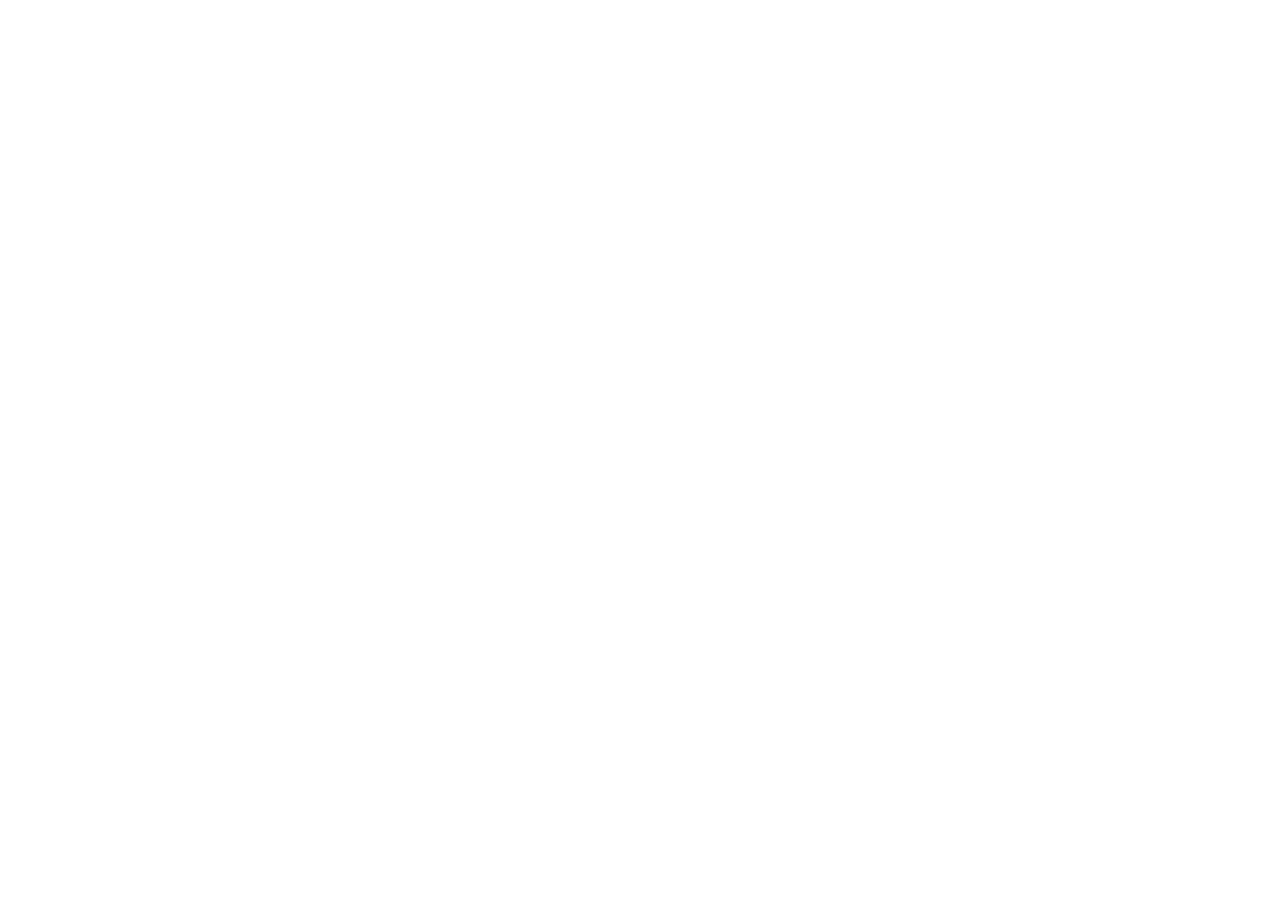
==== src/index.html @ 6212700e "Initial commit" ====
<!DOCTYPE html>
<html lang="en">
  <head>
    <meta charset="UTF-8" />
    <link rel="icon" type="image/svg+xml" href="/vite.svg" />
    <meta name="viewport" content="width=device-width, initial-scale=1.0" />
    <title>Vite App</title>
  </head>
  <body>
    <load src="./partials/header.html" />
    <main>
      <load src="./partials/hero.html" />
    </main>
    <load src="./partials/footer.html" />
    <script type="module" src="/main.js"></script>
  </body>
</html>
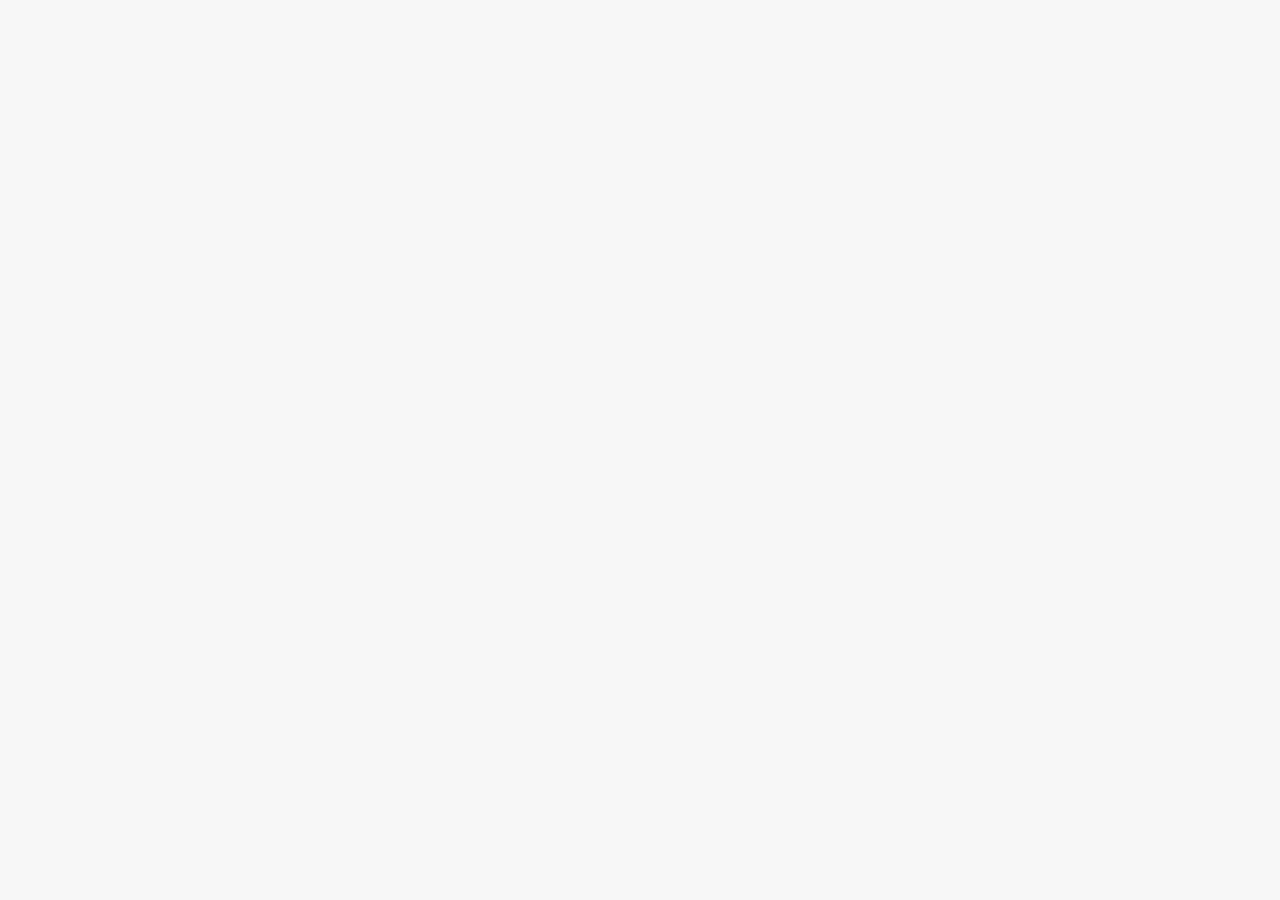
==== commit 867fce14: "basa" ====
--- a/src/index.html
+++ b/src/index.html
@@ -1,10 +1,25 @@
 <!DOCTYPE html>
-<html lang="en">
+<html class="no-js" lang="en">
   <head>
     <meta charset="UTF-8" />
+    <meta name="description" content="Coca - Digital Marketing Website" />
     <link rel="icon" type="image/svg+xml" href="/vite.svg" />
     <meta name="viewport" content="width=device-width, initial-scale=1.0" />
-    <title>Vite App</title>
+    <title>Coca</title>
+
+    <!-- fonts -->
+    <link rel="preconnect" href="https://fonts.googleapis.com" />
+    <link rel="preconnect" href="https://fonts.gstatic.com" crossorigin />
+    <link
+      href="https://fonts.googleapis.com/css2?family=Inter:wght@100..900&display=swap"
+      rel="stylesheet"
+    />
+
+    <!-- Normalizer -->
+    <link rel="stylesheet" href="./css/modern-normalize.min.css" />
+
+    <!-- Our styles -->
+    <link rel="stylesheet" href="./css/style.css" />
   </head>
   <body>
     <load src="./partials/header.html" />
--- a/src/css/style.css
+++ b/src/css/style.css
@@ -0,0 +1,46 @@
+@import url('./header.css');
+@import url('./hero.css');
+@import url('./footer.css');
+
+:root {
+  text-rendering: optimizeLegibility;
+  -webkit-font-smoothing: antialiased;
+  -moz-osx-font-smoothing: grayscale;
+}
+:root {
+  font-synthesis: none;
+  text-rendering: optimizeLegibility;
+  -webkit-font-smoothing: antialiased;
+  -moz-osx-font-smoothing: grayscale;
+  -webkit-text-size-adjust: 100%;
+}
+
+body {
+  font-family: 'DM Sans', sans-serif;
+  background-color: #f6f6f6;
+  color: rgb(0, 0, 0);
+}
+
+html {
+  scroll-behavior: smooth;
+}
+
+.container {
+  width: 100%;
+  max-width: 375px;
+  padding-left: 20px;
+  padding-right: 20px;
+  margin: 0 auto;
+}
+
+@media screen and (min-width: 768px) {
+  .container {
+    max-width: 704px;
+  }
+}
+
+@media screen and (min-width: 1440px) {
+  .container {
+    max-width: 1392px;
+  }
+}
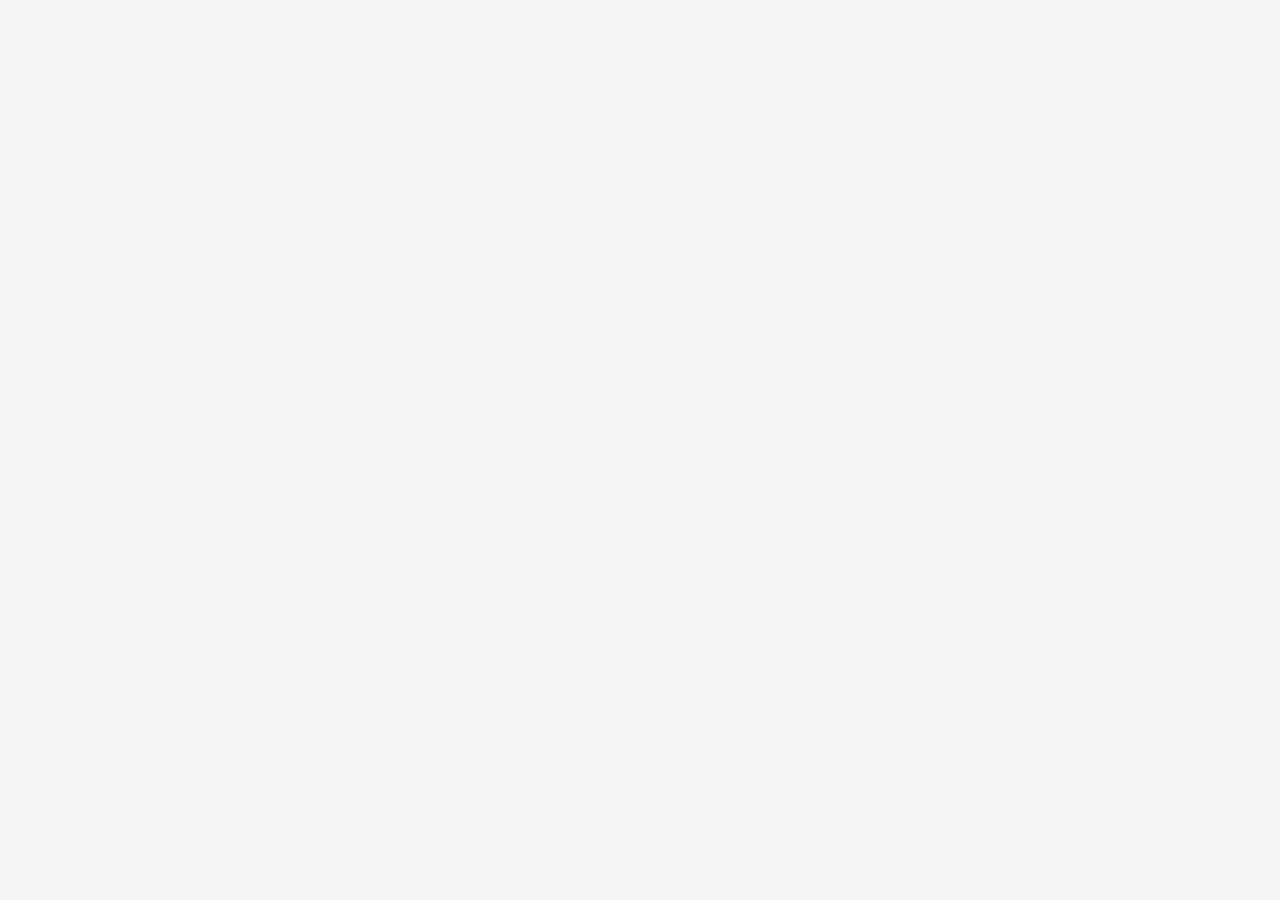
==== commit af28f0d0: "hero" ====
--- a/src/index.html
+++ b/src/index.html
@@ -1,9 +1,9 @@
 <!DOCTYPE html>
-<html class="no-js" lang="en">
+<html lang="en">
   <head>
     <meta charset="UTF-8" />
     <meta name="description" content="Coca - Digital Marketing Website" />
-    <link rel="icon" type="image/svg+xml" href="/vite.svg" />
+    <link rel="icon" type="image/svg+xml" href="./img/symbol-defs.svg#favicon.svg" />
     <meta name="viewport" content="width=device-width, initial-scale=1.0" />
     <title>Coca</title>
 
--- a/src/css/style.css
+++ b/src/css/style.css
@@ -1,46 +1,7 @@
+@import url('./reset.css');
+@import url('./base.css');
+
 @import url('./header.css');
 @import url('./hero.css');
 @import url('./footer.css');
 
-:root {
-  text-rendering: optimizeLegibility;
-  -webkit-font-smoothing: antialiased;
-  -moz-osx-font-smoothing: grayscale;
-}
-:root {
-  font-synthesis: none;
-  text-rendering: optimizeLegibility;
-  -webkit-font-smoothing: antialiased;
-  -moz-osx-font-smoothing: grayscale;
-  -webkit-text-size-adjust: 100%;
-}
-
-body {
-  font-family: 'DM Sans', sans-serif;
-  background-color: #f6f6f6;
-  color: rgb(0, 0, 0);
-}
-
-html {
-  scroll-behavior: smooth;
-}
-
-.container {
-  width: 100%;
-  max-width: 375px;
-  padding-left: 20px;
-  padding-right: 20px;
-  margin: 0 auto;
-}
-
-@media screen and (min-width: 768px) {
-  .container {
-    max-width: 704px;
-  }
-}
-
-@media screen and (min-width: 1440px) {
-  .container {
-    max-width: 1392px;
-  }
-}
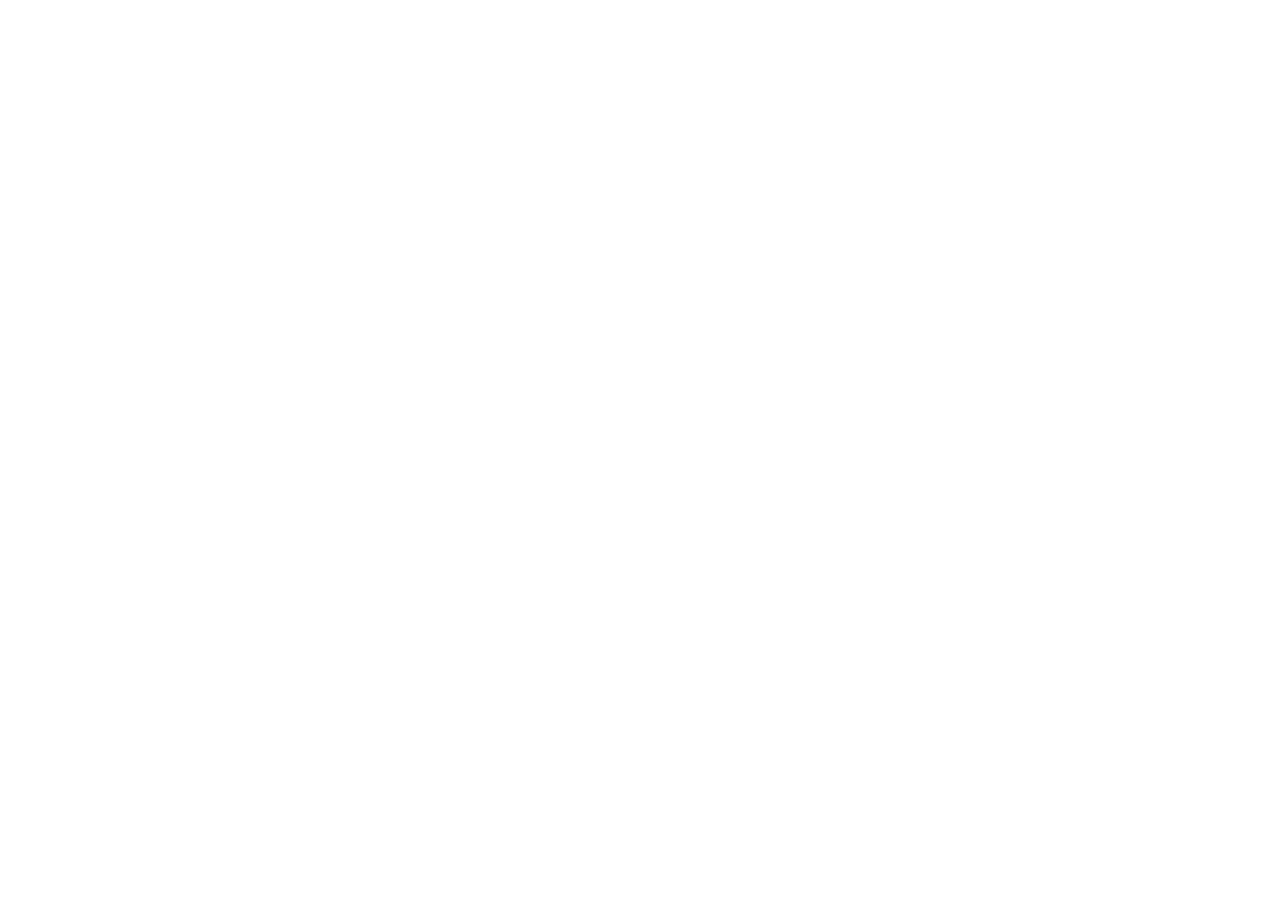
==== commit a861d75b: "offer" ====
--- a/src/index.html
+++ b/src/index.html
@@ -25,6 +25,7 @@
     <load src="./partials/header.html" />
     <main>
       <load src="./partials/hero.html" />
+      <load src="./partials/offer.html" />
     </main>
     <load src="./partials/footer.html" />
     <script type="module" src="/main.js"></script>
--- a/src/css/style.css
+++ b/src/css/style.css
@@ -2,6 +2,7 @@
 @import url('./base.css');
 
 @import url('./header.css');
+@import url('./offer.css');
 @import url('./hero.css');
 @import url('./footer.css');
 
